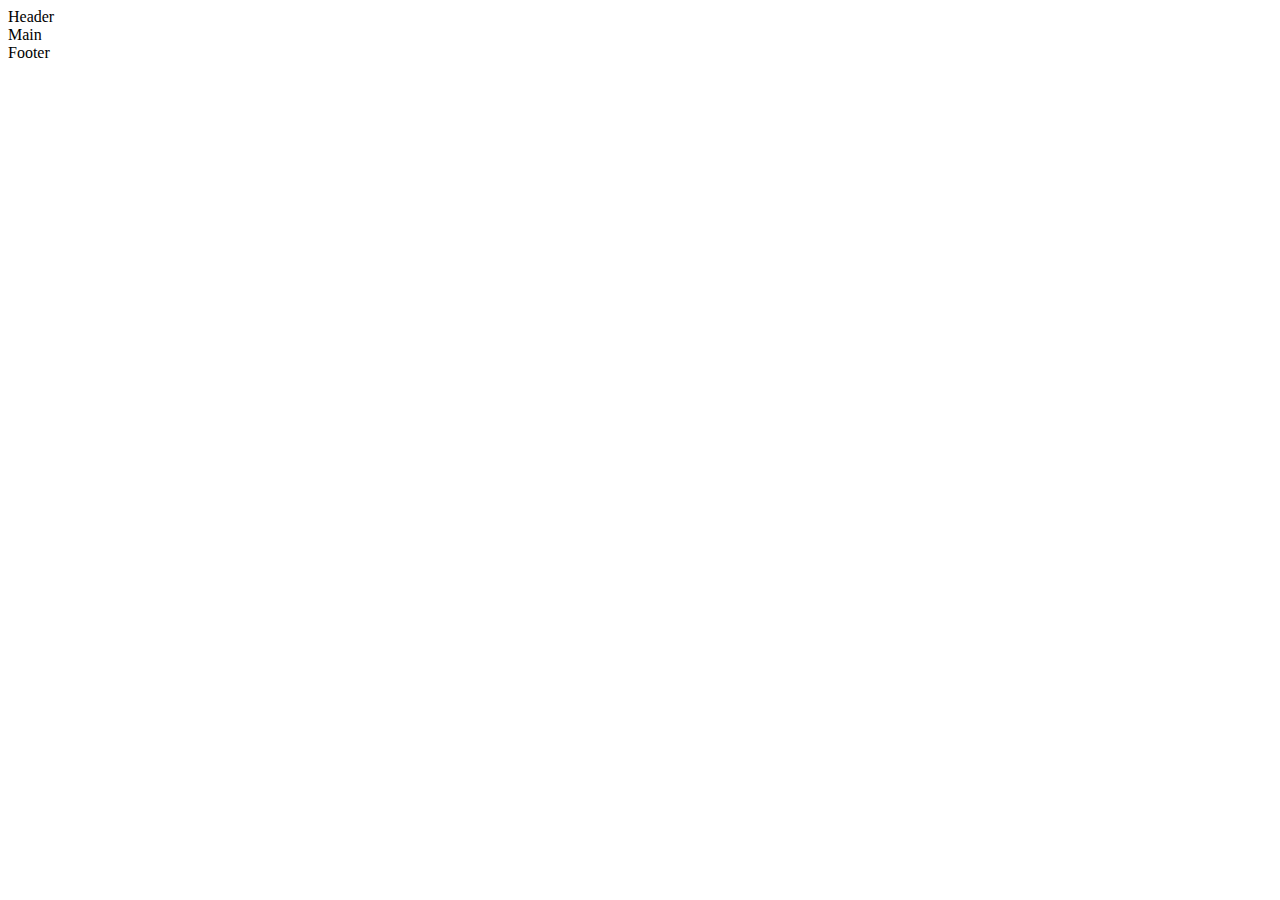
==== index.html @ b630e224 "Merge branch 'alvee' of https://github.com/AlveeGit/core-x into corex-fuad" ====
<!DOCTYPE html>
<html lang="en">
  <head>
    <meta charset="UTF-8" />
    <meta name="viewport" content="width=device-width, initial-scale=1.0" />
    <!-- Bootstrap CSS -->
    <link
      href="https://cdn.jsdelivr.net/npm/bootstrap@5.0.2/dist/css/bootstrap.min.css"
      rel="stylesheet"
      integrity="sha384-EVSTQN3/azprG1Anm3QDgpJLIm9Nao0Yz1ztcQTwFspd3yD65VohhpuuCOmLASjC"
      crossorigin="anonymous"
    />
    <!-- Custom CSS -->
    <link rel="stylesheet" href="style.css" />
    <title>Core-X</title>
  </head>
  <body>
    <header>Header</header>
    <main>Main</main>
    <footer>Footer</footer>

    <!-- Bootstrap Bundle with Popper -->
    <script
      src="https://cdn.jsdelivr.net/npm/bootstrap@5.0.2/dist/js/bootstrap.bundle.min.js"
      integrity="sha384-MrcW6ZMFYlzcLA8Nl+NtUVF0sA7MsXsP1UyJoMp4YLEuNSfAP+JcXn/tWtIaxVXM"
      crossorigin="anonymous"
    ></script>
  </body>
</html>
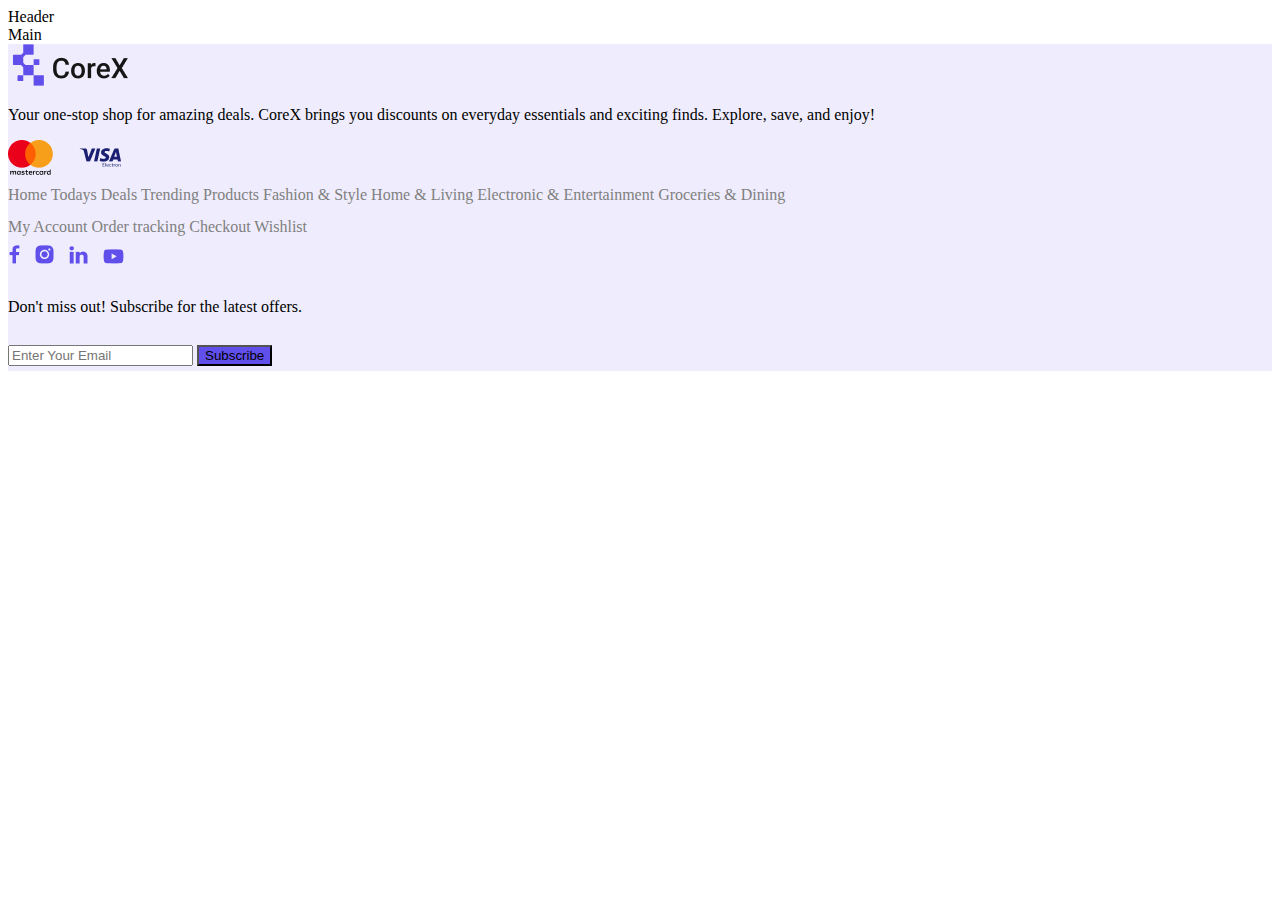
==== commit 6ee0f2f1: "Adding footer section" ====
--- a/index.html
+++ b/index.html
@@ -11,13 +11,76 @@
       crossorigin="anonymous"
     />
     <!-- Custom CSS -->
-    <link rel="stylesheet" href="style.css" />
+    <link rel="stylesheet" href="./styles.css" />
     <title>Core-X</title>
   </head>
   <body>
     <header>Header</header>
     <main>Main</main>
-    <footer>Footer</footer>
+    <!-- Footer section -->
+    <footer
+      class="footer bg-base-200 text-base-content py-5"
+    >
+      <div class="d-flex justify-content-evenly align-items-baseline">
+        <aside class="w-25 lh-2">
+          <img src="./assets/Logo.png" alt="" />
+          <p class="my-3">
+            Your one-stop shop for amazing deals. CoreX brings you discounts on
+            everyday essentials and exciting finds. Explore, save, and enjoy! 
+          </p>
+          <img src="./assets/visa-img.png" alt="" />
+        </aside>
+
+        <!-- links -->
+        <div class="w-50 d-flex justify-content-evenly align-items-baseline">
+          <nav class="links d-flex flex-column me-5">
+          <a>Home</a>
+          <a>Todays Deals</a>
+          <a>Trending Products</a>
+          <a>Fashion & Style </a>
+          <a>Home & Living</a>
+          <a>Electronic & Entertainment </a>
+          <a>Groceries & Dining</a>
+        </nav>
+
+        <nav class="links d-flex flex-column me-5">
+          <a>My Account </a>
+          <a>Order tracking </a>
+          <a>Checkout </a>
+          <a>Wishlist</a>
+          <div class="social-link d-flex justify-content-around align-items-end">
+
+            <a href="https://www.facebook.com/"><img src="./assets/Facebook.png" alt="" /></a>
+
+            <a href="https://www.instagram.com/accounts/login/"><img src="./assets/Instagram.png" alt="" /></a>
+
+            <a href="https://www.linkedin.com/login"><img src="./assets/LinkedIn.png" alt="" /></a>
+
+            <a href="https://www.youtube.com/"><img src="./assets/YouTube.png" alt="" /></a>
+          </div>
+        </nav>
+
+        <nav class="lh-1">
+          <p class="mb-0 p-0 fw-semibold fs-5 text-secondary w-75">
+            Don't miss out! Subscribe for 
+            the latest offers.
+          </p>
+          <div class="d-flex flex-column align-items-start">
+            <input
+              type="text"
+              placeholder="Enter Your Email"
+              class="my-3 rounded-3 w-75 border-0 p-3"
+            />
+            <button class="subscribe btn btn-primary rounded">Subscribe</button>
+          </div>
+        </nav>
+        </div>
+      </div>
+      <!-- <div class="links d-flex justify-content-between align-items-center">
+        <p>Copyright © 2024 CoreX | All Rights Reserved</p> 
+        <p>Terms & conditions  |  Privacy Policy</p> 
+      </div> -->
+    </footer>
 
     <!-- Bootstrap Bundle with Popper -->
     <script
--- a/styles.css
+++ b/styles.css
@@ -0,0 +1,34 @@
+/* alvee */
+
+
+/* ...................... */
+
+
+
+
+
+/* fuad */
+footer{
+    background-color: #EFEDFD;
+}
+nav{
+    line-height: 2;
+}
+nav a{
+    text-decoration: none;
+}
+
+.links{
+    color: gray;
+}
+
+.social-link a{
+    margin-right: 10px;
+}
+
+.subscribe{
+    background-color: #614FEC;
+}
+
+
+/* .......................... */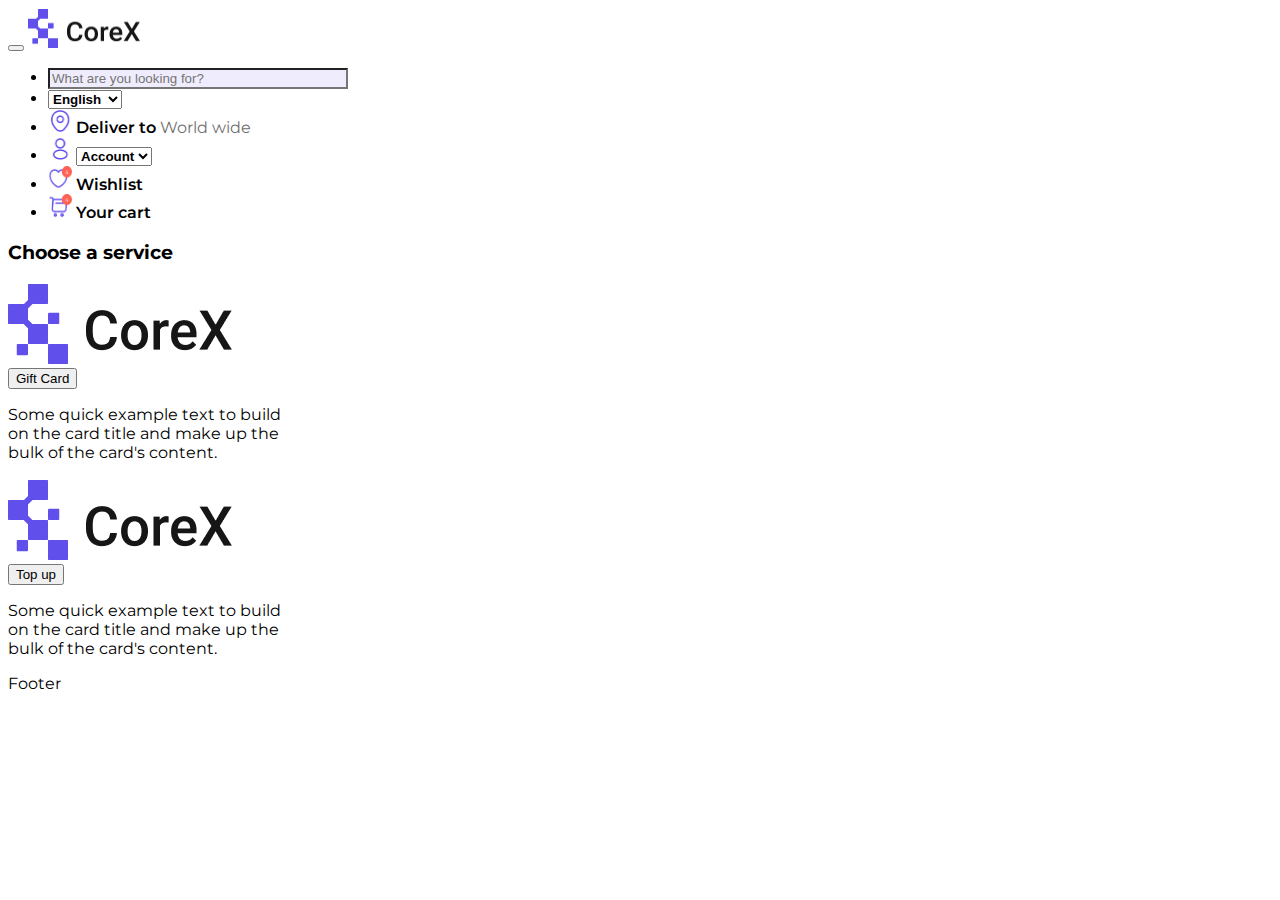
==== commit 7b9ca99d: "added header" ====
--- a/index.html
+++ b/index.html
@@ -3,6 +3,13 @@
   <head>
     <meta charset="UTF-8" />
     <meta name="viewport" content="width=device-width, initial-scale=1.0" />
+    <!-- Google Fonts -->
+    <link rel="preconnect" href="https://fonts.googleapis.com" />
+    <link rel="preconnect" href="https://fonts.gstatic.com" crossorigin />
+    <link
+      href="https://fonts.googleapis.com/css2?family=Montserrat:ital,wght@0,100..900;1,100..900&display=swap"
+      rel="stylesheet"
+    />
     <!-- Bootstrap CSS -->
     <link
       href="https://cdn.jsdelivr.net/npm/bootstrap@5.0.2/dist/css/bootstrap.min.css"
@@ -11,76 +18,141 @@
       crossorigin="anonymous"
     />
     <!-- Custom CSS -->
-    <link rel="stylesheet" href="./styles.css" />
+    <link rel="stylesheet" href="style.css" />
     <title>Core-X</title>
   </head>
-  <body>
-    <header>Header</header>
-    <main>Main</main>
-    <!-- Footer section -->
-    <footer
-      class="footer bg-base-200 text-base-content py-5"
-    >
-      <div class="d-flex justify-content-evenly align-items-baseline">
-        <aside class="w-25 lh-2">
-          <img src="./assets/Logo.png" alt="" />
-          <p class="my-3">
-            Your one-stop shop for amazing deals. CoreX brings you discounts on
-            everyday essentials and exciting finds. Explore, save, and enjoy! 
-          </p>
-          <img src="./assets/visa-img.png" alt="" />
-        </aside>
+  <body class="container vh-100 position-relative">
+    <header class="d-flex justify-content-center sticky-top bg-body">
+      <nav class="navbar navbar-expand-lg navbar-light bg-transparent">
+        <div class="d-flex align-items-start justify-content-between">
+          <button
+            class="navbar-toggler p-3"
+            type="button"
+            data-bs-toggle="collapse"
+            data-bs-target="#navbarSupportedContent"
+            aria-controls="navbarSupportedContent"
+            aria-expanded="false"
+            aria-label="Toggle navigation"
+          >
+            <span class="navbar-toggler-icon"></span>
+          </button>
+          <a class="navbar-brand p-3" href="#">
+            <img src="/assets/logo.png" alt="logo" width="112" height="40" />
+          </a>
+          <div class="collapse navbar-collapse" id="navbarSupportedContent">
+            <ul class="navbar-nav me-auto mb-2 mb-lg-0">
+              <li class="nav-item p-2 mt-3">
+                <form class="d-flex">
+                  <input
+                    class="form-control me-2 border-0 bg-light-purple w-600 rounded-3"
+                    type="search"
+                    placeholder="What are you looking for?"
+                    aria-label="Search"
+                  />
+                </form>
+              </li>
+              <li class="nav-item p-2">
+                <select
+                  name="lang"
+                  id="lang"
+                  class="form-select border-0 bg-transparent mt-3 fw-semibold"
+                >
+                  <option value="en">English</option>
+                  <option value="ar">Arabic</option>
+                  <option value="fr">French</option>
+                  <option value="es">Spanish</option>
+                </select>
+              </li>
+              <li class="nav-item p-2">
+                <div class="d-flex flex-column align-items-center gap-2">
+                  <img
+                    src="/assets/location.png"
+                    alt=""
+                    width="24"
+                    height="24"
+                    class="mb-1"
+                  />
+                  <span class="text-nowrap fw-semibold">Deliver to</span>
+                  <span class="text-nowrap text-fade">World wide</span>
+                </div>
+              </li>
+              <li class="nav-item p-2">
+                <div class="d-flex flex-column align-items-center gap-2">
+                  <img src="/assets/user.png" alt="" width="24" height="24" />
+                  <select
+                    name="user"
+                    id="user"
+                    class="form-select border-0 bg-transparent fw-semibold"
+                  >
+                    <option value="acc">Account</option>
+                    <option value="sign-in">Sign in</option>
+                    <option value="sign-up">Sign up</option>
+                    <option value="sign-out">Sign out</option>
+                  </select>
+                </div>
+              </li>
+              <li class="nav-item p-2">
+                <div class="d-flex flex-column align-items-center gap-2">
+                  <img
+                    src="/assets/wishlist.png"
+                    alt=""
+                    width="24"
+                    height="24"
+                    class="mb-1"
+                  />
+                  <span class="fw-semibold">Wishlist</span>
+                </div>
+              </li>
+              <li class="nav-item p-2">
+                <div class="d-flex flex-column align-items-center gap-2">
+                  <img
+                    src="/assets/cart.png"
+                    alt=""
+                    width="24"
+                    height="24"
+                    class="mb-1"
+                  />
+                  <span class="text-nowrap fw-semibold">Your cart</span>
+                </div>
+              </li>
+            </ul>
+          </div>
+        </div>
+      </nav>
+    </header>
+    <main>
+      <div class="d-flex flex-column align-items-center justify-content-center">
+        <h3 class="mb-5">Choose a service</h3>
 
-        <!-- links -->
-        <div class="w-50 d-flex justify-content-evenly align-items-baseline">
-          <nav class="links d-flex flex-column me-5">
-          <a>Home</a>
-          <a>Todays Deals</a>
-          <a>Trending Products</a>
-          <a>Fashion & Style </a>
-          <a>Home & Living</a>
-          <a>Electronic & Entertainment </a>
-          <a>Groceries & Dining</a>
-        </nav>
-
-        <nav class="links d-flex flex-column me-5">
-          <a>My Account </a>
-          <a>Order tracking </a>
-          <a>Checkout </a>
-          <a>Wishlist</a>
-          <div class="social-link d-flex justify-content-around align-items-end">
-
-            <a href="https://www.facebook.com/"><img src="./assets/Facebook.png" alt="" /></a>
-
-            <a href="https://www.instagram.com/accounts/login/"><img src="./assets/Instagram.png" alt="" /></a>
-
-            <a href="https://www.linkedin.com/login"><img src="./assets/LinkedIn.png" alt="" /></a>
-
-            <a href="https://www.youtube.com/"><img src="./assets/YouTube.png" alt="" /></a>
+        <div class="d-flex gap-5">
+          <div class="card" style="width: 18rem">
+            <img src="/assets/logo.png" class="card-img-top" alt="..." />
+            <div class="card-body ">
+              <a href="">
+                <button class="btn border border-2">Gift Card</button>
+              </a>
+              <p class="card-text">
+                Some quick example text to build on the card title and make up
+                the bulk of the card's content.
+              </p>
+            </div>
           </div>
-        </nav>
-
-        <nav class="lh-1">
-          <p class="mb-0 p-0 fw-semibold fs-5 text-secondary w-75">
-            Don't miss out! Subscribe for 
-            the latest offers.
-          </p>
-          <div class="d-flex flex-column align-items-start">
-            <input
-              type="text"
-              placeholder="Enter Your Email"
-              class="my-3 rounded-3 w-75 border-0 p-3"
-            />
-            <button class="subscribe btn btn-primary rounded">Subscribe</button>
+          <div class="card" style="width: 18rem">
+            <img src="/assets/logo.png" class="card-img-top" alt="..." />
+            <div class="card-body">
+              <a href="">
+                <button class="btn border border-2">Top up</button>
+              </a>
+              <p class="card-text">
+                Some quick example text to build on the card title and make up
+                the bulk of the card's content.
+              </p>
+            </div>
           </div>
-        </nav>
         </div>
       </div>
-      <!-- <div class="links d-flex justify-content-between align-items-center">
-        <p>Copyright © 2024 CoreX | All Rights Reserved</p> 
-        <p>Terms & conditions  |  Privacy Policy</p> 
-      </div> -->
-    </footer>
+    </main>
+    <footer>Footer</footer>
 
     <!-- Bootstrap Bundle with Popper -->
     <script
--- a/style.css
+++ b/style.css
@@ -0,0 +1,27 @@
+/* alvee */
+body {
+  font-family: "Montserrat", sans-serif;
+  /* font-optical-sizing: auto;
+  font-weight: 600;
+  font-style: normal; */
+}
+.fw-semibold {
+  font-weight: 600;
+}
+
+.bg-light-purple {
+  background-color: #efedfd;
+}
+.w-600 {
+  width: 300px;
+}
+
+.text-fade {
+  color: #707070;
+}
+
+/* ...................... */
+
+/* fuad */
+
+/* .......................... */
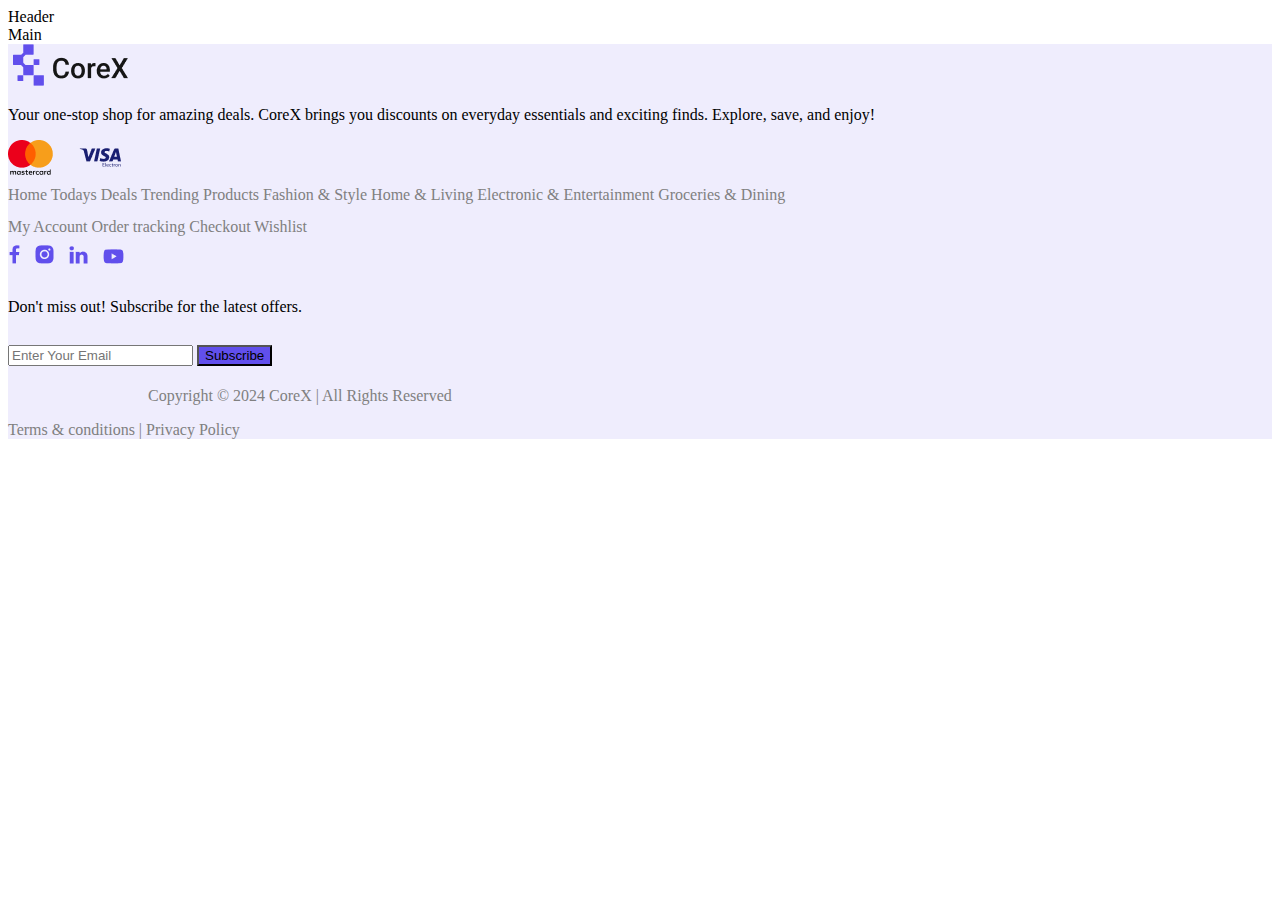
==== commit 251923bf: "updaing" ====
--- a/index.html
+++ b/index.html
@@ -3,13 +3,6 @@
   <head>
     <meta charset="UTF-8" />
     <meta name="viewport" content="width=device-width, initial-scale=1.0" />
-    <!-- Google Fonts -->
-    <link rel="preconnect" href="https://fonts.googleapis.com" />
-    <link rel="preconnect" href="https://fonts.gstatic.com" crossorigin />
-    <link
-      href="https://fonts.googleapis.com/css2?family=Montserrat:ital,wght@0,100..900;1,100..900&display=swap"
-      rel="stylesheet"
-    />
     <!-- Bootstrap CSS -->
     <link
       href="https://cdn.jsdelivr.net/npm/bootstrap@5.0.2/dist/css/bootstrap.min.css"
@@ -18,141 +11,76 @@
       crossorigin="anonymous"
     />
     <!-- Custom CSS -->
-    <link rel="stylesheet" href="style.css" />
+    <link rel="stylesheet" href="./styles.css" />
     <title>Core-X</title>
   </head>
-  <body class="container vh-100 position-relative">
-    <header class="d-flex justify-content-center sticky-top bg-body">
-      <nav class="navbar navbar-expand-lg navbar-light bg-transparent">
-        <div class="d-flex align-items-start justify-content-between">
-          <button
-            class="navbar-toggler p-3"
-            type="button"
-            data-bs-toggle="collapse"
-            data-bs-target="#navbarSupportedContent"
-            aria-controls="navbarSupportedContent"
-            aria-expanded="false"
-            aria-label="Toggle navigation"
-          >
-            <span class="navbar-toggler-icon"></span>
-          </button>
-          <a class="navbar-brand p-3" href="#">
-            <img src="/assets/logo.png" alt="logo" width="112" height="40" />
-          </a>
-          <div class="collapse navbar-collapse" id="navbarSupportedContent">
-            <ul class="navbar-nav me-auto mb-2 mb-lg-0">
-              <li class="nav-item p-2 mt-3">
-                <form class="d-flex">
-                  <input
-                    class="form-control me-2 border-0 bg-light-purple w-600 rounded-3"
-                    type="search"
-                    placeholder="What are you looking for?"
-                    aria-label="Search"
-                  />
-                </form>
-              </li>
-              <li class="nav-item p-2">
-                <select
-                  name="lang"
-                  id="lang"
-                  class="form-select border-0 bg-transparent mt-3 fw-semibold"
-                >
-                  <option value="en">English</option>
-                  <option value="ar">Arabic</option>
-                  <option value="fr">French</option>
-                  <option value="es">Spanish</option>
-                </select>
-              </li>
-              <li class="nav-item p-2">
-                <div class="d-flex flex-column align-items-center gap-2">
-                  <img
-                    src="/assets/location.png"
-                    alt=""
-                    width="24"
-                    height="24"
-                    class="mb-1"
-                  />
-                  <span class="text-nowrap fw-semibold">Deliver to</span>
-                  <span class="text-nowrap text-fade">World wide</span>
-                </div>
-              </li>
-              <li class="nav-item p-2">
-                <div class="d-flex flex-column align-items-center gap-2">
-                  <img src="/assets/user.png" alt="" width="24" height="24" />
-                  <select
-                    name="user"
-                    id="user"
-                    class="form-select border-0 bg-transparent fw-semibold"
-                  >
-                    <option value="acc">Account</option>
-                    <option value="sign-in">Sign in</option>
-                    <option value="sign-up">Sign up</option>
-                    <option value="sign-out">Sign out</option>
-                  </select>
-                </div>
-              </li>
-              <li class="nav-item p-2">
-                <div class="d-flex flex-column align-items-center gap-2">
-                  <img
-                    src="/assets/wishlist.png"
-                    alt=""
-                    width="24"
-                    height="24"
-                    class="mb-1"
-                  />
-                  <span class="fw-semibold">Wishlist</span>
-                </div>
-              </li>
-              <li class="nav-item p-2">
-                <div class="d-flex flex-column align-items-center gap-2">
-                  <img
-                    src="/assets/cart.png"
-                    alt=""
-                    width="24"
-                    height="24"
-                    class="mb-1"
-                  />
-                  <span class="text-nowrap fw-semibold">Your cart</span>
-                </div>
-              </li>
-            </ul>
+  <body>
+    <header>Header</header>
+    <main>Main</main>
+    <!-- Footer section -->
+    <footer
+      class="footer bg-base-200 text-base-content py-5"
+    >
+      <div class="d-flex justify-content-evenly align-items-baseline">
+        <aside class="w-25 lh-2">
+          <img src="./assets/Logo.png" alt="" />
+          <p class="my-3">
+            Your one-stop shop for amazing deals. CoreX brings you discounts on
+            everyday essentials and exciting finds. Explore, save, and enjoy! 
+          </p>
+          <img src="./assets/visa-img.png" alt="" />
+        </aside>
+
+        <!-- links -->
+        <div class="w-50 d-flex justify-content-evenly align-items-baseline">
+          <nav class="links d-flex flex-column me-5">
+          <a>Home</a>
+          <a>Todays Deals</a>
+          <a>Trending Products</a>
+          <a>Fashion & Style </a>
+          <a>Home & Living</a>
+          <a>Electronic & Entertainment </a>
+          <a>Groceries & Dining</a>
+        </nav>
+
+        <nav class="links d-flex flex-column me-5">
+          <a>My Account </a>
+          <a>Order tracking </a>
+          <a>Checkout </a>
+          <a>Wishlist</a>
+          <div class="social-link d-flex justify-content-around align-items-end">
+
+            <a href="https://www.facebook.com/"><img src="./assets/Facebook.png" alt="" /></a>
+
+            <a href="https://www.instagram.com/accounts/login/"><img src="./assets/Instagram.png" alt="" /></a>
+
+            <a href="https://www.linkedin.com/login"><img src="./assets/LinkedIn.png" alt="" /></a>
+
+            <a href="https://www.youtube.com/"><img src="./assets/YouTube.png" alt="" /></a>
           </div>
-        </div>
-      </nav>
-    </header>
-    <main>
-      <div class="d-flex flex-column align-items-center justify-content-center">
-        <h3 class="mb-5">Choose a service</h3>
+        </nav>
 
-        <div class="d-flex gap-5">
-          <div class="card" style="width: 18rem">
-            <img src="/assets/logo.png" class="card-img-top" alt="..." />
-            <div class="card-body ">
-              <a href="">
-                <button class="btn border border-2">Gift Card</button>
-              </a>
-              <p class="card-text">
-                Some quick example text to build on the card title and make up
-                the bulk of the card's content.
-              </p>
-            </div>
+        <nav class="lh-1">
+          <p class="mb-0 p-0 fw-semibold fs-5 text-secondary w-75">
+            Don't miss out! Subscribe for 
+            the latest offers.
+          </p>
+          <div class="d-flex flex-column align-items-start">
+            <input
+              type="text"
+              placeholder="Enter Your Email"
+              class="my-3 rounded-3 w-75 border-0 p-3"
+            />
+            <button class="subscribe btn btn-primary rounded">Subscribe</button>
           </div>
-          <div class="card" style="width: 18rem">
-            <img src="/assets/logo.png" class="card-img-top" alt="..." />
-            <div class="card-body">
-              <a href="">
-                <button class="btn border border-2">Top up</button>
-              </a>
-              <p class="card-text">
-                Some quick example text to build on the card title and make up
-                the bulk of the card's content.
-              </p>
-            </div>
-          </div>
+        </nav>
         </div>
       </div>
-    </main>
-    <footer>Footer</footer>
+      <div class="links d-flex justify-content-between align-items-center">
+        <p class="link-content1">Copyright © 2024 CoreX | All Rights Reserved</p> 
+        <p class="link-content2">Terms & conditions  |  Privacy Policy</p> 
+      </div>
+    </footer>
 
     <!-- Bootstrap Bundle with Popper -->
     <script
--- a/styles.css
+++ b/styles.css
@@ -0,0 +1,40 @@
+/* alvee */
+
+
+/* ...................... */
+
+
+
+
+
+/* fuad */
+footer{
+    background-color: #EFEDFD;
+}
+nav{
+    line-height: 2;
+}
+nav a{
+    text-decoration: none;
+}
+
+.links{
+    color: gray;
+}
+
+.social-link a{
+    margin-right: 10px;
+}
+
+.subscribe{
+    background-color: #614FEC;
+}
+
+.link-content1{
+    margin-left: 140px;
+}
+.link-content2{
+    margin-right: 250px;
+}
+
+/* .......................... */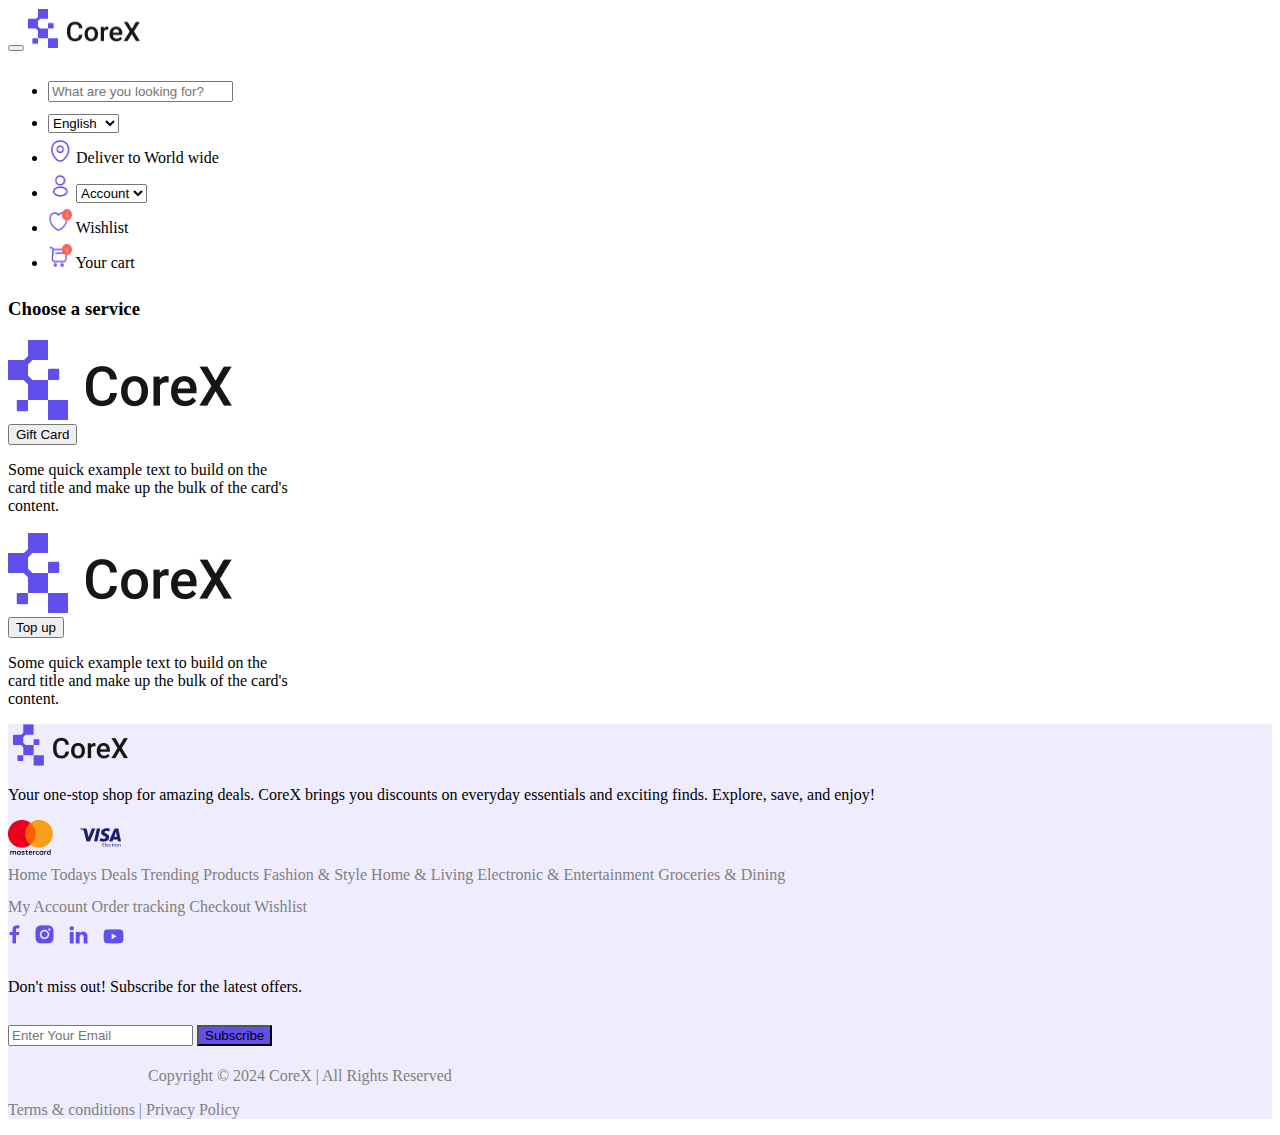
==== commit ae8657c1: "Merge branch 'corex-fuad' of https://github.com/AlveeGit/core-x into alvee" ====
--- a/index.html
+++ b/index.html
@@ -3,6 +3,13 @@
   <head>
     <meta charset="UTF-8" />
     <meta name="viewport" content="width=device-width, initial-scale=1.0" />
+    <!-- Google Fonts -->
+    <link rel="preconnect" href="https://fonts.googleapis.com" />
+    <link rel="preconnect" href="https://fonts.gstatic.com" crossorigin />
+    <link
+      href="https://fonts.googleapis.com/css2?family=Montserrat:ital,wght@0,100..900;1,100..900&display=swap"
+      rel="stylesheet"
+    />
     <!-- Bootstrap CSS -->
     <link
       href="https://cdn.jsdelivr.net/npm/bootstrap@5.0.2/dist/css/bootstrap.min.css"
@@ -14,9 +21,137 @@
     <link rel="stylesheet" href="./styles.css" />
     <title>Core-X</title>
   </head>
-  <body>
-    <header>Header</header>
-    <main>Main</main>
+  <body class="container vh-100 position-relative">
+    <header class="d-flex justify-content-center sticky-top bg-body">
+      <nav class="navbar navbar-expand-lg navbar-light bg-transparent">
+        <div class="d-flex align-items-start justify-content-between">
+          <button
+            class="navbar-toggler p-3"
+            type="button"
+            data-bs-toggle="collapse"
+            data-bs-target="#navbarSupportedContent"
+            aria-controls="navbarSupportedContent"
+            aria-expanded="false"
+            aria-label="Toggle navigation"
+          >
+            <span class="navbar-toggler-icon"></span>
+          </button>
+          <a class="navbar-brand p-3" href="#">
+            <img src="/assets/logo.png" alt="logo" width="112" height="40" />
+          </a>
+          <div class="collapse navbar-collapse" id="navbarSupportedContent">
+            <ul class="navbar-nav me-auto mb-2 mb-lg-0">
+              <li class="nav-item p-2 mt-3">
+                <form class="d-flex">
+                  <input
+                    class="form-control me-2 border-0 bg-light-purple w-600 rounded-3"
+                    type="search"
+                    placeholder="What are you looking for?"
+                    aria-label="Search"
+                  />
+                </form>
+              </li>
+              <li class="nav-item p-2">
+                <select
+                  name="lang"
+                  id="lang"
+                  class="form-select border-0 bg-transparent mt-3 fw-semibold"
+                >
+                  <option value="en">English</option>
+                  <option value="ar">Arabic</option>
+                  <option value="fr">French</option>
+                  <option value="es">Spanish</option>
+                </select>
+              </li>
+              <li class="nav-item p-2">
+                <div class="d-flex flex-column align-items-center gap-2">
+                  <img
+                    src="/assets/location.png"
+                    alt=""
+                    width="24"
+                    height="24"
+                    class="mb-1"
+                  />
+                  <span class="text-nowrap fw-semibold">Deliver to</span>
+                  <span class="text-nowrap text-fade">World wide</span>
+                </div>
+              </li>
+              <li class="nav-item p-2">
+                <div class="d-flex flex-column align-items-center gap-2">
+                  <img src="/assets/user.png" alt="" width="24" height="24" />
+                  <select
+                    name="user"
+                    id="user"
+                    class="form-select border-0 bg-transparent fw-semibold"
+                  >
+                    <option value="acc">Account</option>
+                    <option value="sign-in">Sign in</option>
+                    <option value="sign-up">Sign up</option>
+                    <option value="sign-out">Sign out</option>
+                  </select>
+                </div>
+              </li>
+              <li class="nav-item p-2">
+                <div class="d-flex flex-column align-items-center gap-2">
+                  <img
+                    src="/assets/wishlist.png"
+                    alt=""
+                    width="24"
+                    height="24"
+                    class="mb-1"
+                  />
+                  <span class="fw-semibold">Wishlist</span>
+                </div>
+              </li>
+              <li class="nav-item p-2">
+                <div class="d-flex flex-column align-items-center gap-2">
+                  <img
+                    src="/assets/cart.png"
+                    alt=""
+                    width="24"
+                    height="24"
+                    class="mb-1"
+                  />
+                  <span class="text-nowrap fw-semibold">Your cart</span>
+                </div>
+              </li>
+            </ul>
+          </div>
+        </div>
+      </nav>
+    </header>
+    <main>
+      <div class="d-flex flex-column align-items-center justify-content-center">
+        <h3 class="mb-5">Choose a service</h3>
+
+        <div class="d-flex gap-5">
+          <div class="card" style="width: 18rem">
+            <img src="/assets/logo.png" class="card-img-top" alt="..." />
+            <div class="card-body ">
+              <a href="">
+                <button class="btn border border-2">Gift Card</button>
+              </a>
+              <p class="card-text">
+                Some quick example text to build on the card title and make up
+                the bulk of the card's content.
+              </p>
+            </div>
+          </div>
+          <div class="card" style="width: 18rem">
+            <img src="/assets/logo.png" class="card-img-top" alt="..." />
+            <div class="card-body">
+              <a href="">
+                <button class="btn border border-2">Top up</button>
+              </a>
+              <p class="card-text">
+                Some quick example text to build on the card title and make up
+                the bulk of the card's content.
+              </p>
+            </div>
+          </div>
+        </div>
+      </div>
+    </main>
     <!-- Footer section -->
     <footer
       class="footer bg-base-200 text-base-content py-5"
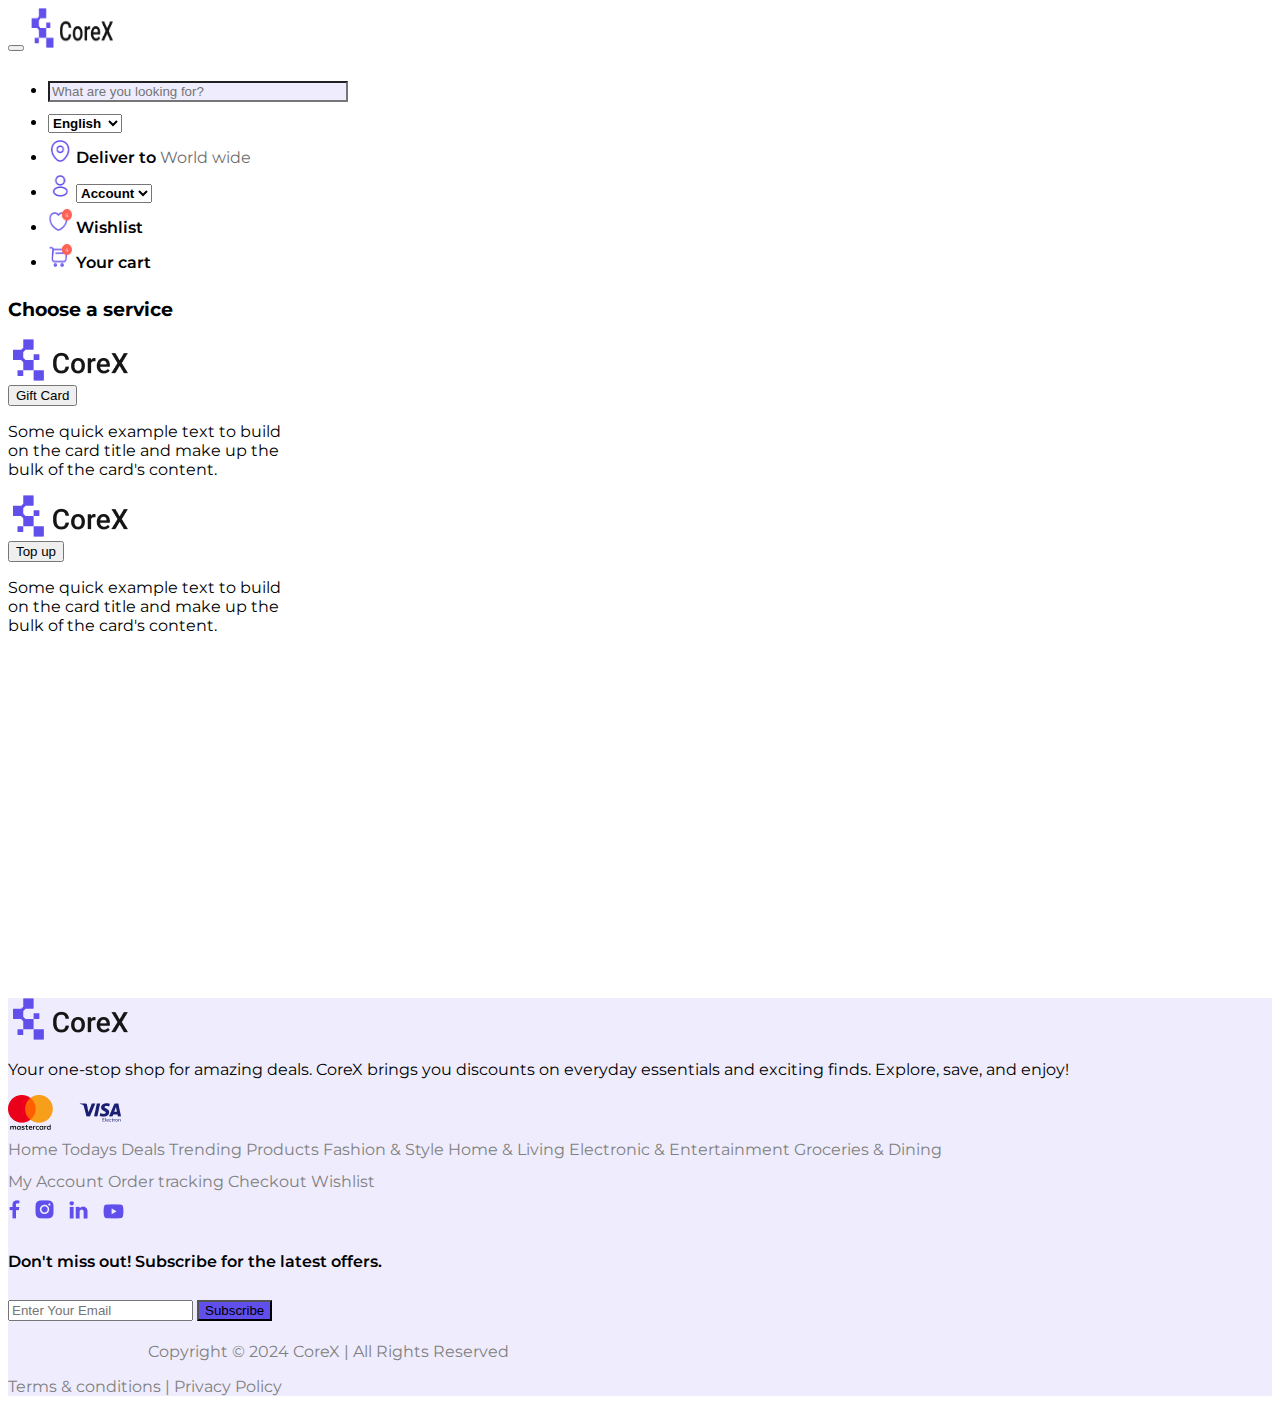
==== commit 3b34aa21: "added home link" ====
--- a/index.html
+++ b/index.html
@@ -18,7 +18,7 @@
       crossorigin="anonymous"
     />
     <!-- Custom CSS -->
-    <link rel="stylesheet" href="./styles.css" />
+    <link rel="stylesheet" href="./style.css" />
     <title>Core-X</title>
   </head>
   <body class="container vh-100 position-relative">
@@ -36,7 +36,7 @@
           >
             <span class="navbar-toggler-icon"></span>
           </button>
-          <a class="navbar-brand p-3" href="#">
+          <a class="navbar-brand p-3" href="index.html">
             <img src="/assets/logo.png" alt="logo" width="112" height="40" />
           </a>
           <div class="collapse navbar-collapse" id="navbarSupportedContent">
@@ -121,14 +121,14 @@
       </nav>
     </header>
     <main>
-      <div class="d-flex flex-column align-items-center justify-content-center">
+      <div class="d-flex flex-column align-items-center justify-content-center" style="height: 700px;">
         <h3 class="mb-5">Choose a service</h3>
 
         <div class="d-flex gap-5">
           <div class="card" style="width: 18rem">
             <img src="/assets/logo.png" class="card-img-top" alt="..." />
             <div class="card-body ">
-              <a href="">
+              <a href="giftcard.html">
                 <button class="btn border border-2">Gift Card</button>
               </a>
               <p class="card-text">
--- a/style.css
+++ b/style.css
@@ -0,0 +1,58 @@
+/* alvee */
+body {
+  font-family: "Montserrat", sans-serif;
+  /* font-optical-sizing: auto;
+  font-weight: 600;
+  font-style: normal; */
+}
+.fw-semibold {
+  font-weight: 600;
+}
+
+.bg-light-purple {
+  background-color: #efedfd;
+}
+.w-600 {
+  width: 300px;
+}
+
+.text-fade {
+  color: #707070;
+}
+
+/* ...................... */
+
+/* fuad */
+
+/* .......................... */
+/* fuad */
+footer{
+    background-color: #EFEDFD;
+}
+nav{
+    line-height: 2;
+}
+nav a{
+    text-decoration: none;
+}
+
+.links{
+    color: gray;
+}
+
+.social-link a{
+    margin-right: 10px;
+}
+
+.subscribe{
+    background-color: #614FEC;
+}
+
+.link-content1{
+    margin-left: 140px;
+}
+.link-content2{
+    margin-right: 250px;
+}
+
+/* .......................... */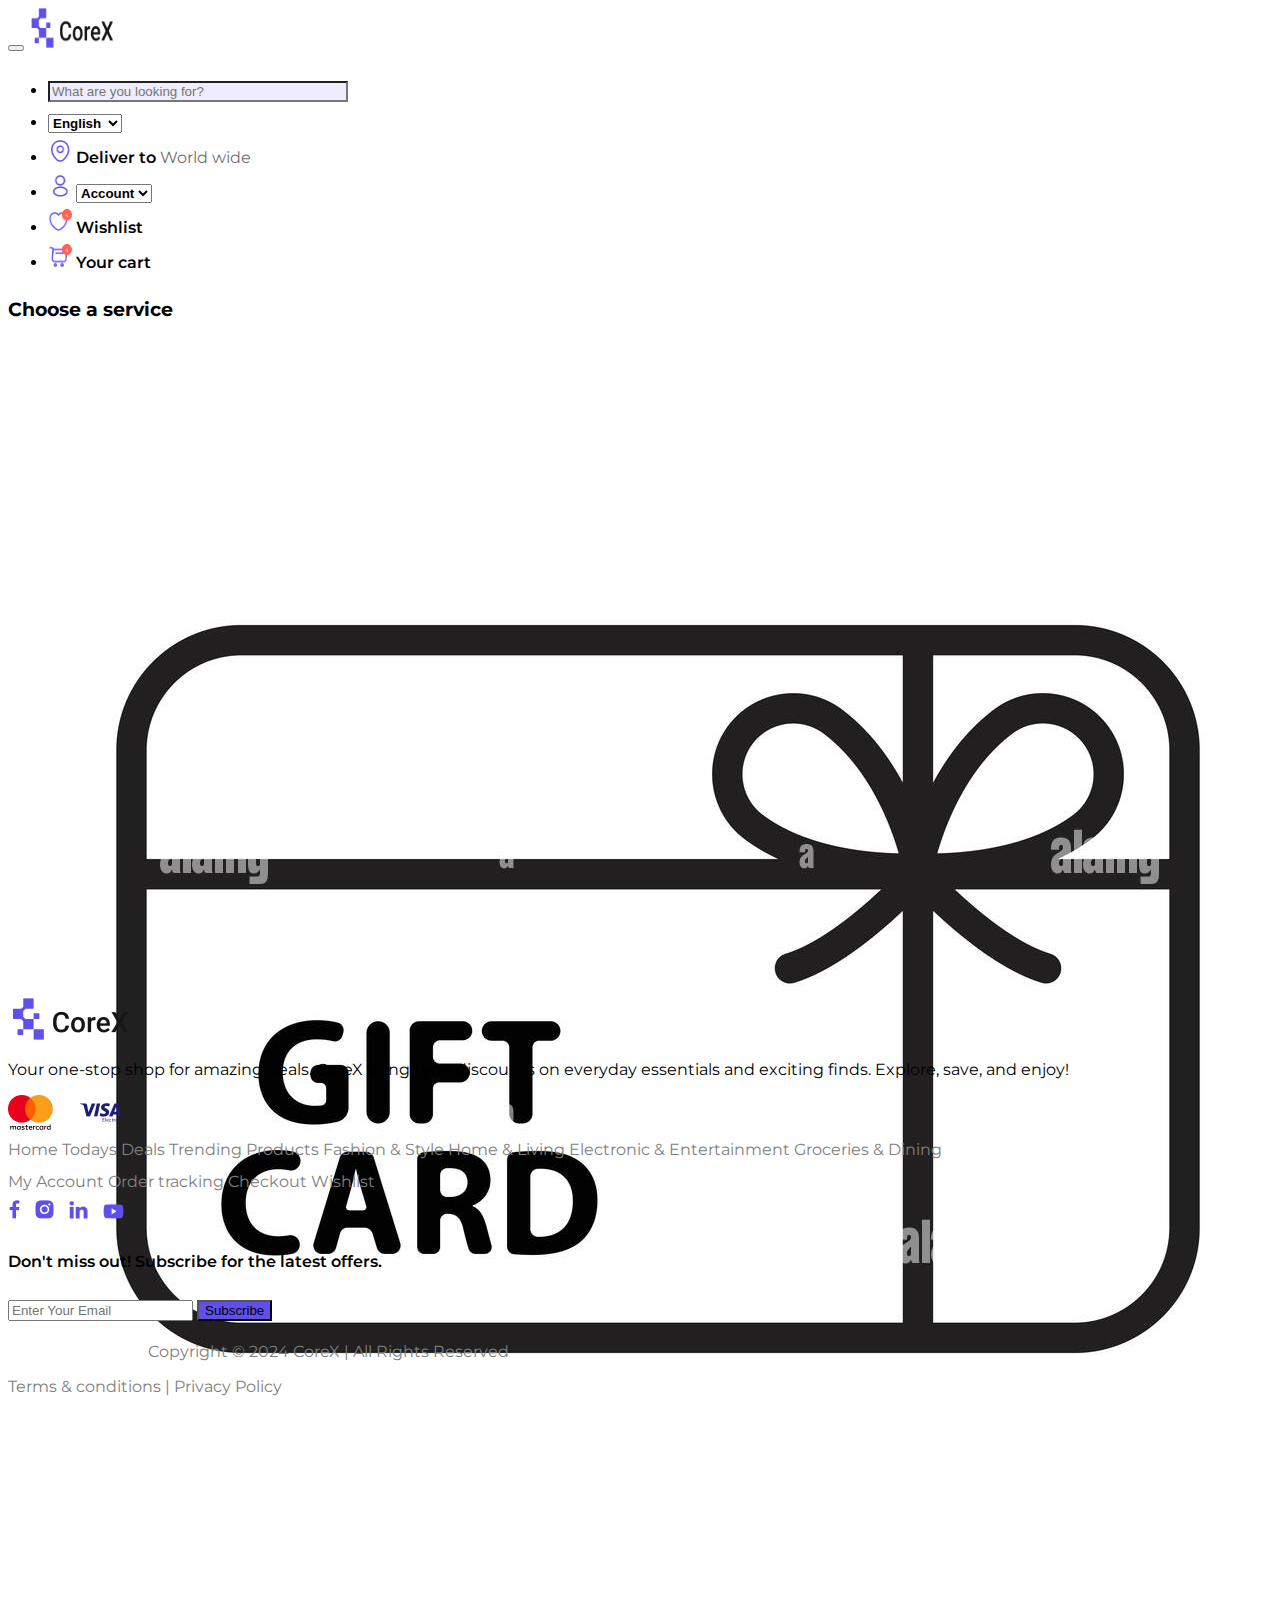
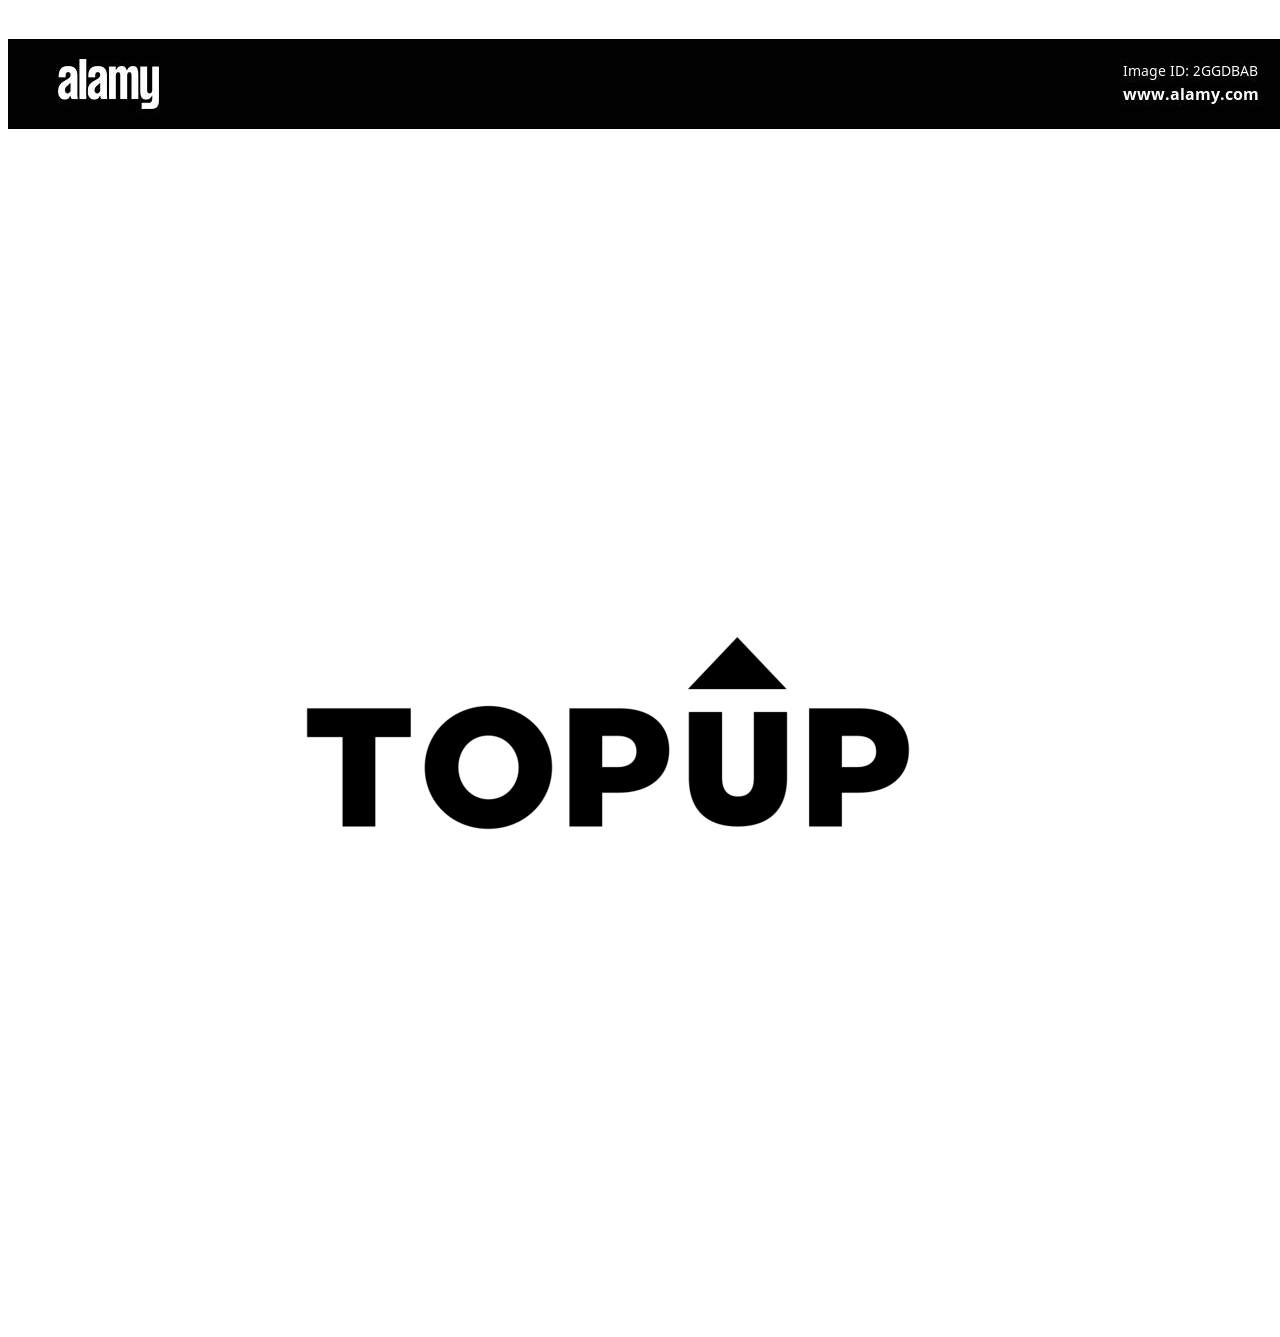
==== commit e6cef48e: "added more pages" ====
--- a/index.html
+++ b/index.html
@@ -121,41 +121,32 @@
       </nav>
     </header>
     <main>
-      <div class="d-flex flex-column align-items-center justify-content-center" style="height: 700px;">
+      <div
+        class="d-flex flex-column align-items-center justify-content-center"
+        style="height: 700px"
+      >
         <h3 class="mb-5">Choose a service</h3>
 
         <div class="d-flex gap-5">
-          <div class="card" style="width: 18rem">
-            <img src="/assets/logo.png" class="card-img-top" alt="..." />
-            <div class="card-body ">
-              <a href="giftcard.html">
-                <button class="btn border border-2">Gift Card</button>
-              </a>
-              <p class="card-text">
-                Some quick example text to build on the card title and make up
-                the bulk of the card's content.
-              </p>
-            </div>
-          </div>
-          <div class="card" style="width: 18rem">
-            <img src="/assets/logo.png" class="card-img-top" alt="..." />
-            <div class="card-body">
-              <a href="">
-                <button class="btn border border-2">Top up</button>
-              </a>
-              <p class="card-text">
-                Some quick example text to build on the card title and make up
-                the bulk of the card's content.
-              </p>
-            </div>
-          </div>
+          <a href="giftcard.html">
+            <div class="card" style="width: 18rem">
+              <img src="/assets/gift.jpg" class="card-img-top" alt="..." />
+              <div class="card-body text-center"></div>
+            </div>
+          </a>
+          <a href="topup.html">
+            <div class="card" style="width: 18rem">
+              <img src="/assets/topup.png" class="card-img-top" alt="..." />
+              <div class="card-body">
+                
+              </div>
+            </div>
+          </a>
         </div>
       </div>
     </main>
     <!-- Footer section -->
-    <footer
-      class="footer bg-base-200 text-base-content py-5"
-    >
+    <footer class="footer bg-base-200 text-base-content py-5">
       <div class="d-flex justify-content-evenly align-items-baseline">
         <aside class="w-25 lh-2">
           <img src="./assets/Logo.png" alt="" />
@@ -169,51 +160,63 @@
         <!-- links -->
         <div class="w-50 d-flex justify-content-evenly align-items-baseline">
           <nav class="links d-flex flex-column me-5">
-          <a>Home</a>
-          <a>Todays Deals</a>
-          <a>Trending Products</a>
-          <a>Fashion & Style </a>
-          <a>Home & Living</a>
-          <a>Electronic & Entertainment </a>
-          <a>Groceries & Dining</a>
-        </nav>
-
-        <nav class="links d-flex flex-column me-5">
-          <a>My Account </a>
-          <a>Order tracking </a>
-          <a>Checkout </a>
-          <a>Wishlist</a>
-          <div class="social-link d-flex justify-content-around align-items-end">
-
-            <a href="https://www.facebook.com/"><img src="./assets/Facebook.png" alt="" /></a>
-
-            <a href="https://www.instagram.com/accounts/login/"><img src="./assets/Instagram.png" alt="" /></a>
-
-            <a href="https://www.linkedin.com/login"><img src="./assets/LinkedIn.png" alt="" /></a>
-
-            <a href="https://www.youtube.com/"><img src="./assets/YouTube.png" alt="" /></a>
-          </div>
-        </nav>
-
-        <nav class="lh-1">
-          <p class="mb-0 p-0 fw-semibold fs-5 text-secondary w-75">
-            Don't miss out! Subscribe for 
-            the latest offers.
-          </p>
-          <div class="d-flex flex-column align-items-start">
-            <input
-              type="text"
-              placeholder="Enter Your Email"
-              class="my-3 rounded-3 w-75 border-0 p-3"
-            />
-            <button class="subscribe btn btn-primary rounded">Subscribe</button>
-          </div>
-        </nav>
+            <a>Home</a>
+            <a>Todays Deals</a>
+            <a>Trending Products</a>
+            <a>Fashion & Style </a>
+            <a>Home & Living</a>
+            <a>Electronic & Entertainment </a>
+            <a>Groceries & Dining</a>
+          </nav>
+
+          <nav class="links d-flex flex-column me-5">
+            <a>My Account </a>
+            <a>Order tracking </a>
+            <a>Checkout </a>
+            <a>Wishlist</a>
+            <div
+              class="social-link d-flex justify-content-around align-items-end"
+            >
+              <a href="https://www.facebook.com/"
+                ><img src="./assets/Facebook.png" alt=""
+              /></a>
+
+              <a href="https://www.instagram.com/accounts/login/"
+                ><img src="./assets/Instagram.png" alt=""
+              /></a>
+
+              <a href="https://www.linkedin.com/login"
+                ><img src="./assets/LinkedIn.png" alt=""
+              /></a>
+
+              <a href="https://www.youtube.com/"
+                ><img src="./assets/YouTube.png" alt=""
+              /></a>
+            </div>
+          </nav>
+
+          <nav class="lh-1">
+            <p class="mb-0 p-0 fw-semibold fs-5 text-secondary w-75">
+              Don't miss out! Subscribe for the latest offers.
+            </p>
+            <div class="d-flex flex-column align-items-start">
+              <input
+                type="text"
+                placeholder="Enter Your Email"
+                class="my-3 rounded-3 w-75 border-0 p-3"
+              />
+              <button class="subscribe btn btn-primary rounded">
+                Subscribe
+              </button>
+            </div>
+          </nav>
         </div>
       </div>
       <div class="links d-flex justify-content-between align-items-center">
-        <p class="link-content1">Copyright © 2024 CoreX | All Rights Reserved</p> 
-        <p class="link-content2">Terms & conditions  |  Privacy Policy</p> 
+        <p class="link-content1">
+          Copyright © 2024 CoreX | All Rights Reserved
+        </p>
+        <p class="link-content2">Terms & conditions | Privacy Policy</p>
       </div>
     </footer>
 
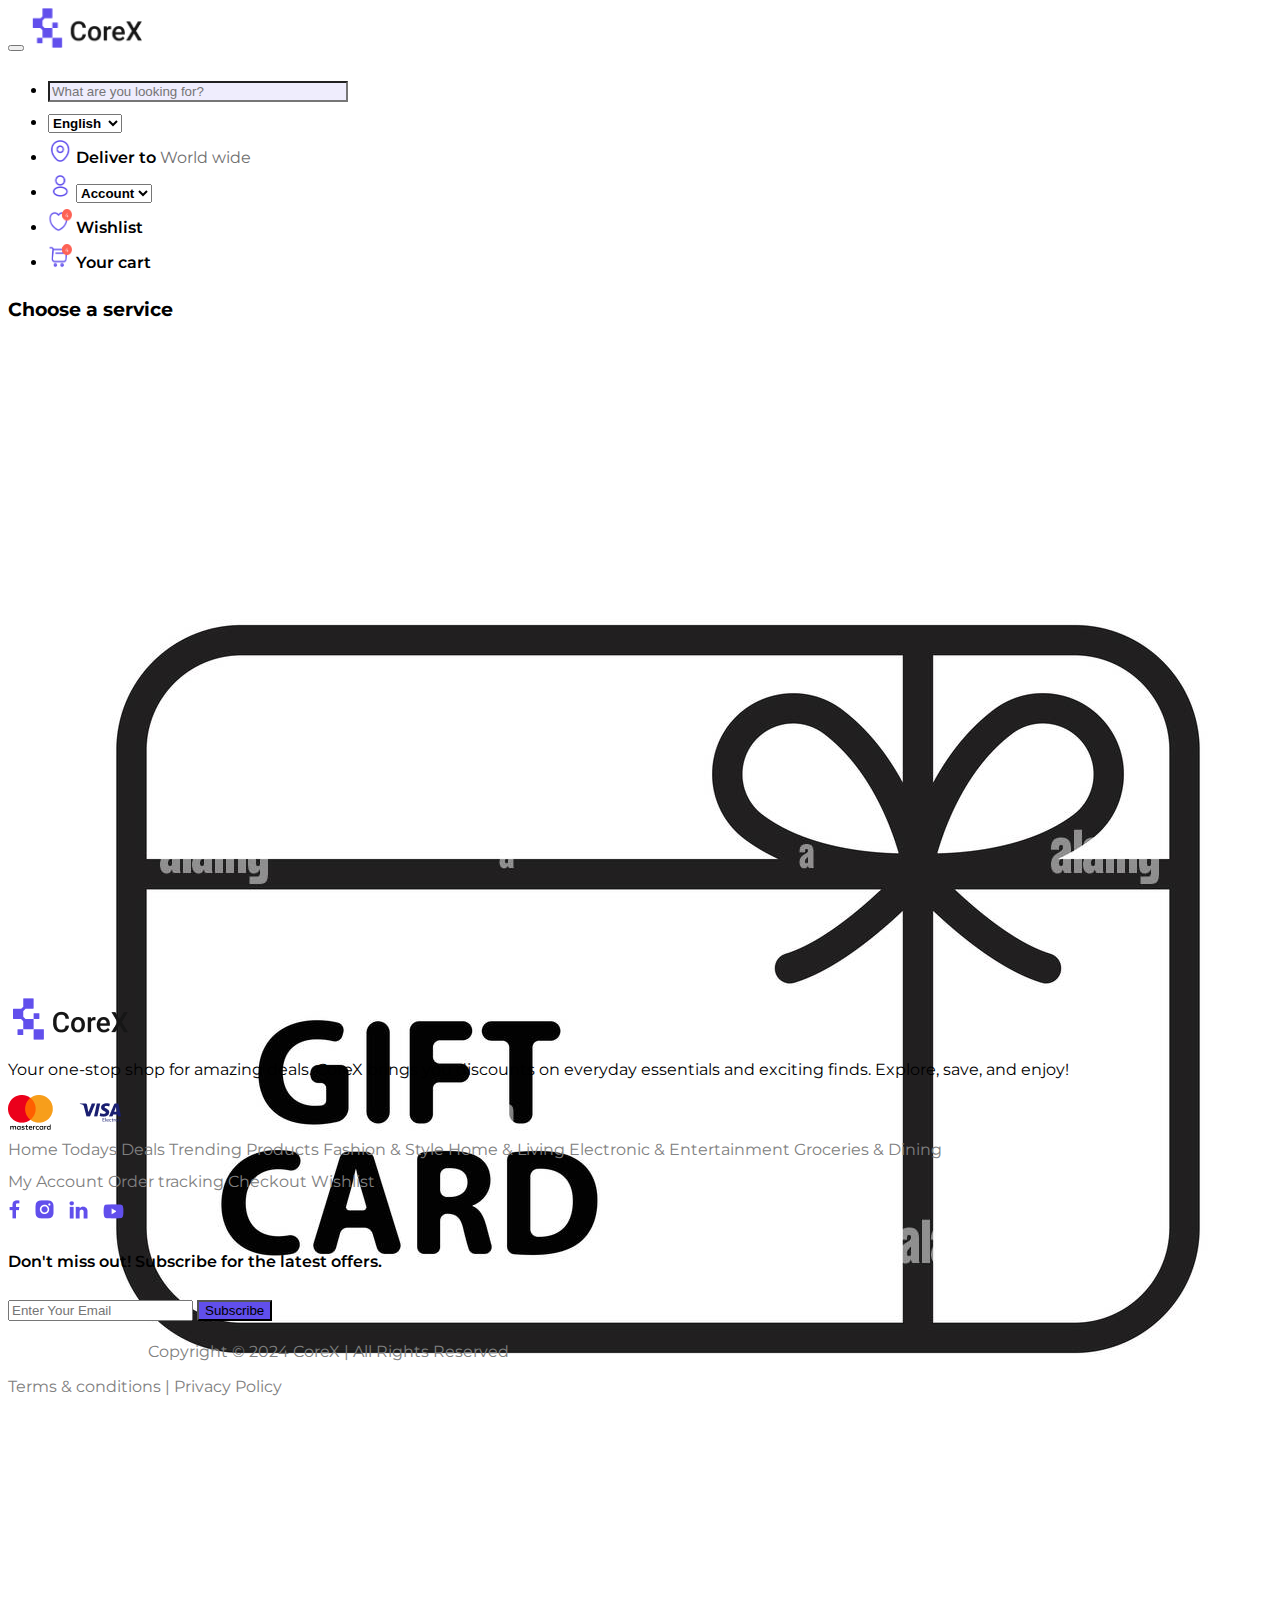
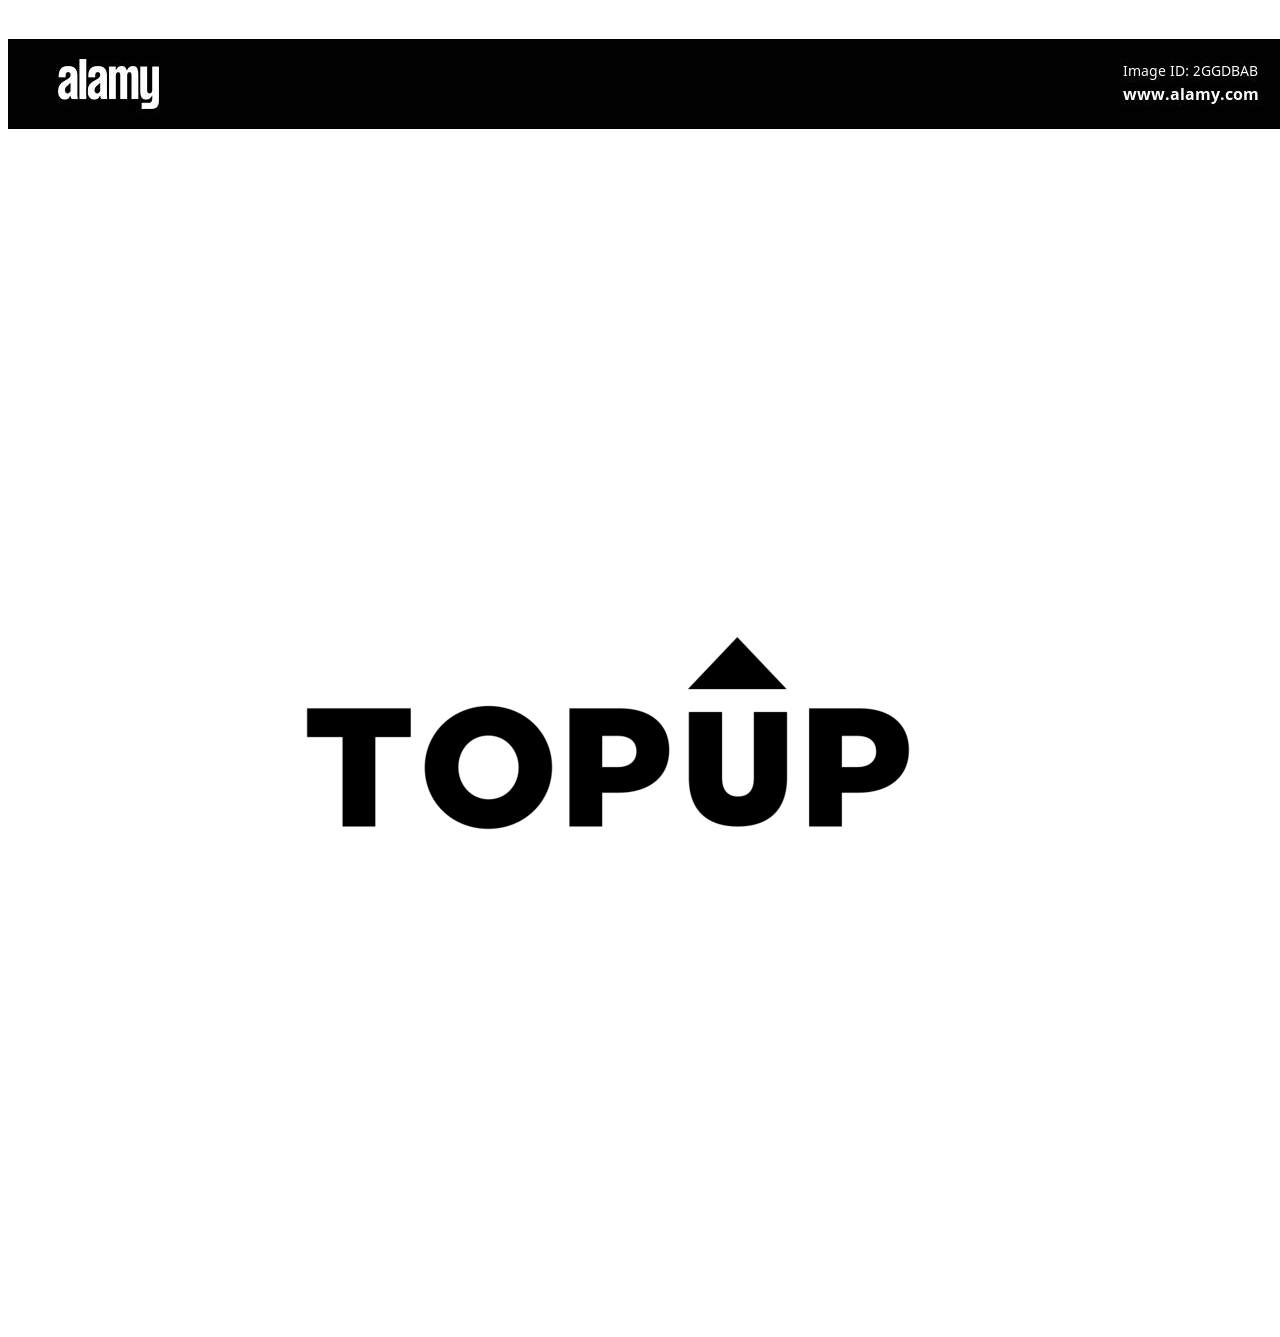
==== commit ecac6ee8: "fixed issues" ====
--- a/index.html
+++ b/index.html
@@ -37,7 +37,7 @@
             <span class="navbar-toggler-icon"></span>
           </button>
           <a class="navbar-brand p-3" href="index.html">
-            <img src="/assets/logo.png" alt="logo" width="112" height="40" />
+            <img src="/assets/logo.png" alt="logo" width="150" height="40" />
           </a>
           <div class="collapse navbar-collapse" id="navbarSupportedContent">
             <ul class="navbar-nav me-auto mb-2 mb-lg-0">
--- a/style.css
+++ b/style.css
@@ -20,9 +20,10 @@
   color: #707070;
 }
 
-/* ...................... */
 
-/* fuad */
+
+
+
 
 /* .......................... */
 /* fuad */
